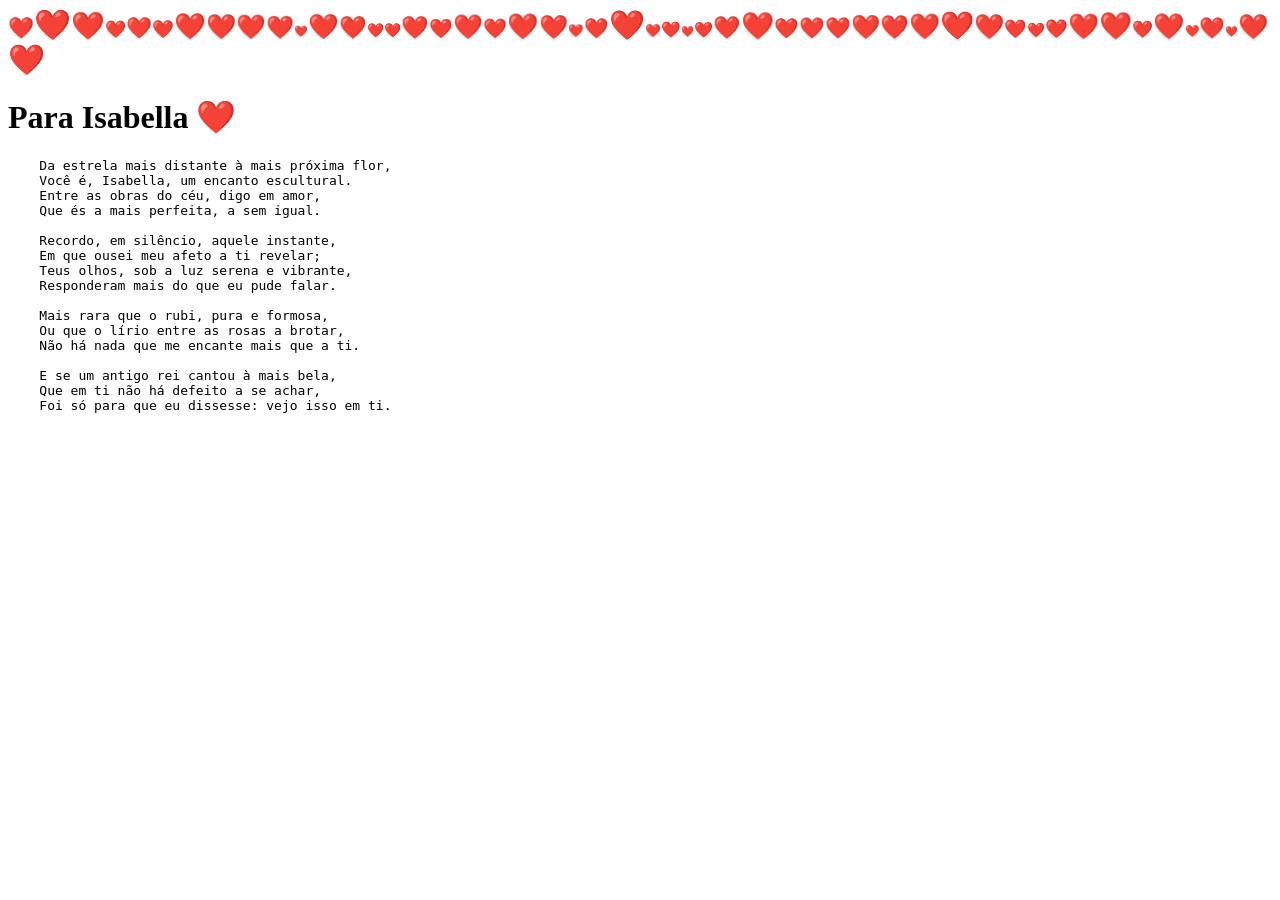
==== templates/poema.html @ b451a1f1 "Add files via upload" ====
<!DOCTYPE html>
<html lang="pt-BR">
<head>
    <meta charset="UTF-8">
    <title>Para Isabella ❤️</title>

    <link rel="stylesheet" href="{{ url_for('static', filename='style.css') }}">
</head>

<body>

<div class="hearts"></div>

<div class="container-main">
    <div class="wrapper">
        <h1>Para Isabella ❤️</h1>

        <div class="poema">
    <pre>
    Da estrela mais distante à mais próxima flor,
    Você é, Isabella, um encanto escultural.
    Entre as obras do céu, digo em amor,
    Que és a mais perfeita, a sem igual.

    Recordo, em silêncio, aquele instante,
    Em que ousei meu afeto a ti revelar;
    Teus olhos, sob a luz serena e vibrante,
    Responderam mais do que eu pude falar.

    Mais rara que o rubi, pura e formosa,
    Ou que o lírio entre as rosas a brotar,
    Não há nada que me encante mais que a ti.

    E se um antigo rei cantou à mais bela,
    Que em ti não há defeito a se achar,
    Foi só para que eu dissesse: vejo isso em ti.
    </pre>
    </div>
    </div>
</div>

<script>
const container = document.querySelector('.hearts');

for (let i = 0; i < 50; i++) {
    const heart = document.createElement('span');
    heart.innerHTML = '❤️';

    heart.style.left = Math.random() * 100 + 'vw';
    heart.style.fontSize = (Math.random() * 20 + 10) + 'px';
    heart.style.animationDuration = (Math.random() * 5 + 5) + 's';

    container.appendChild(heart);
}
</script>

</body>
</body>
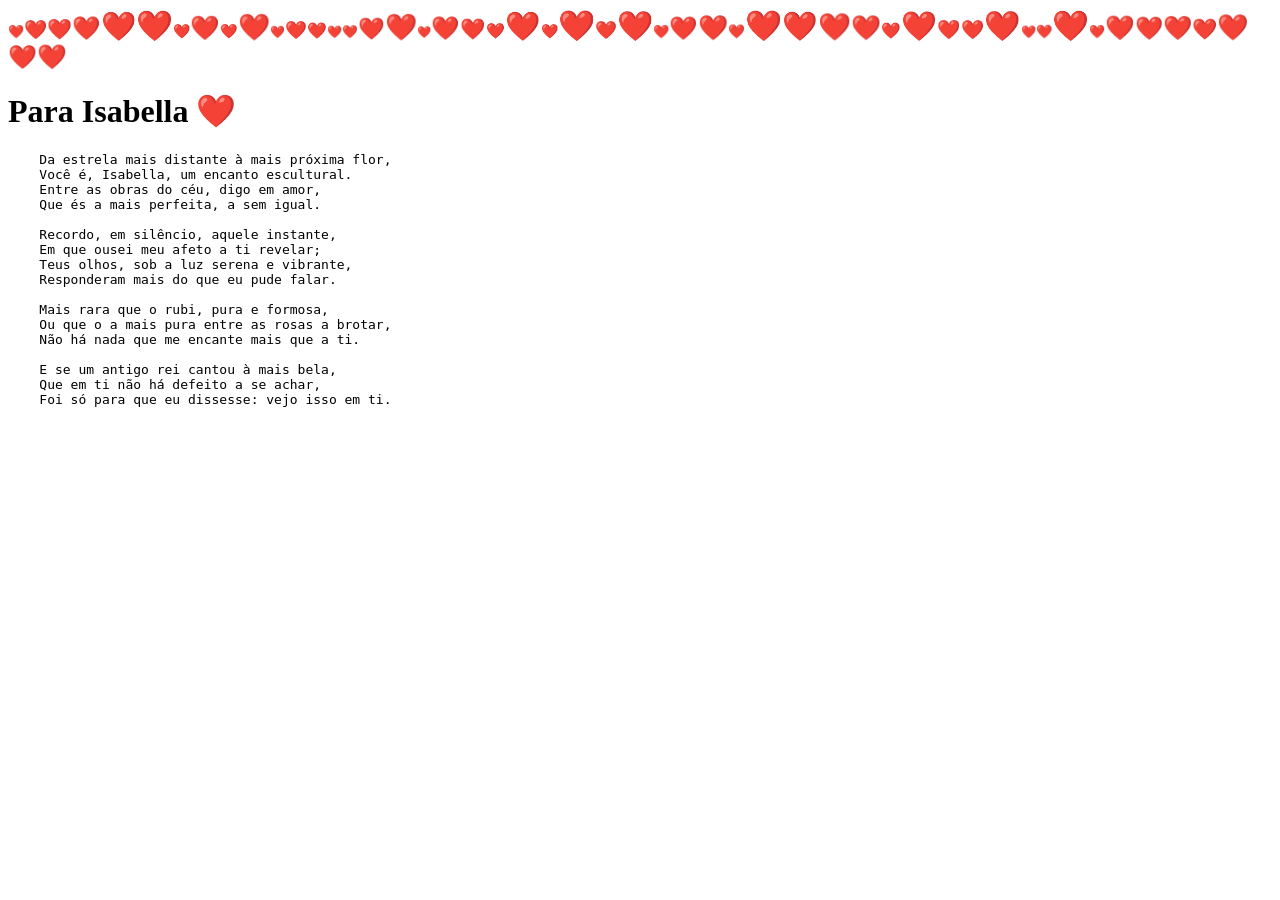
==== commit 3fe0f5bf: "Update poema.html" ====
--- a/templates/poema.html
+++ b/templates/poema.html
@@ -28,7 +28,7 @@
     Responderam mais do que eu pude falar.
 
     Mais rara que o rubi, pura e formosa,
-    Ou que o lírio entre as rosas a brotar,
+    Ou que o a mais pura entre as rosas a brotar,
     Não há nada que me encante mais que a ti.
 
     E se um antigo rei cantou à mais bela,
@@ -55,4 +55,4 @@
 </script>
 
 </body>
-</body>+</body>
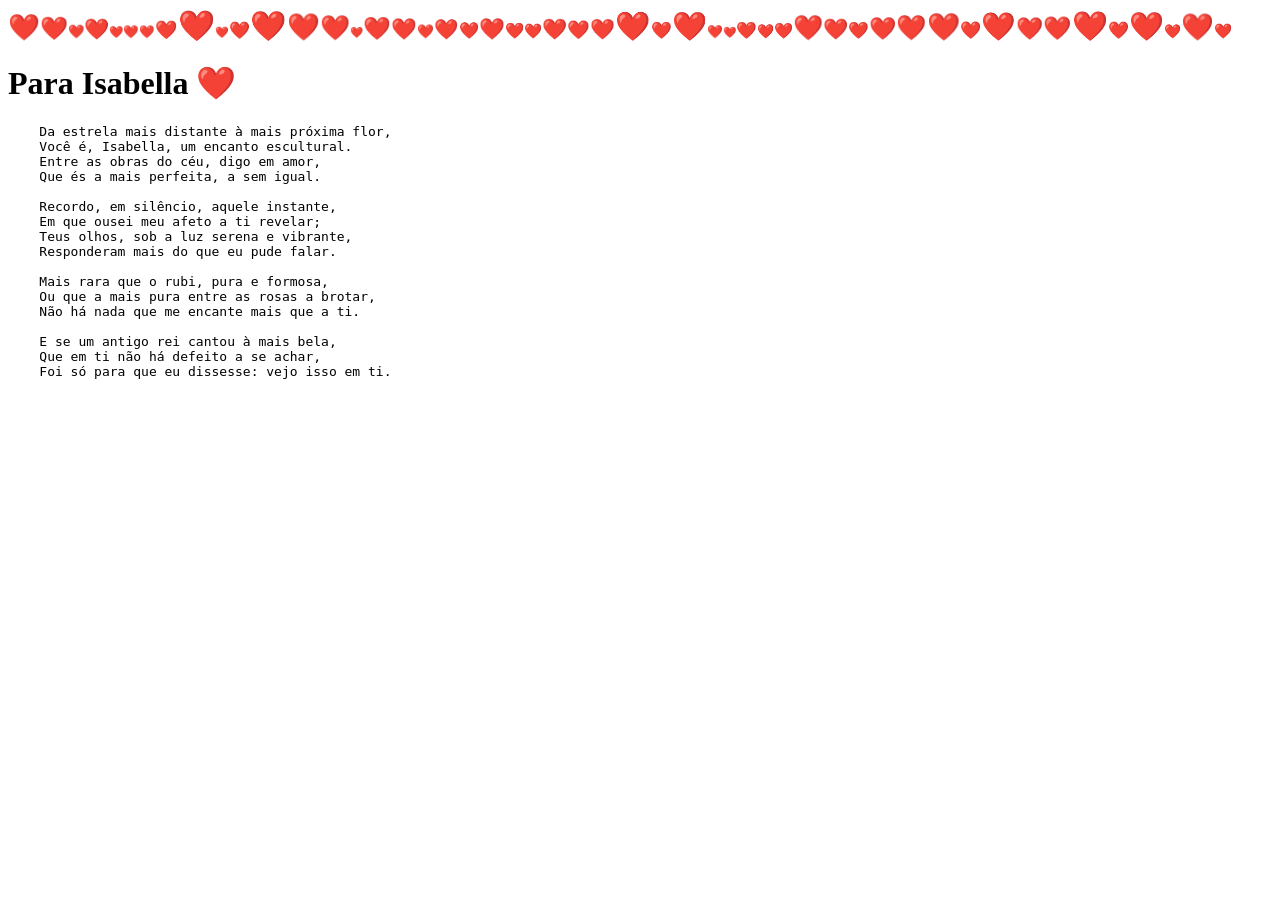
==== commit 8d113d63: "Update poema.html" ====
--- a/templates/poema.html
+++ b/templates/poema.html
@@ -28,7 +28,7 @@
     Responderam mais do que eu pude falar.
 
     Mais rara que o rubi, pura e formosa,
-    Ou que o a mais pura entre as rosas a brotar,
+    Ou que a mais pura entre as rosas a brotar,
     Não há nada que me encante mais que a ti.
 
     E se um antigo rei cantou à mais bela,
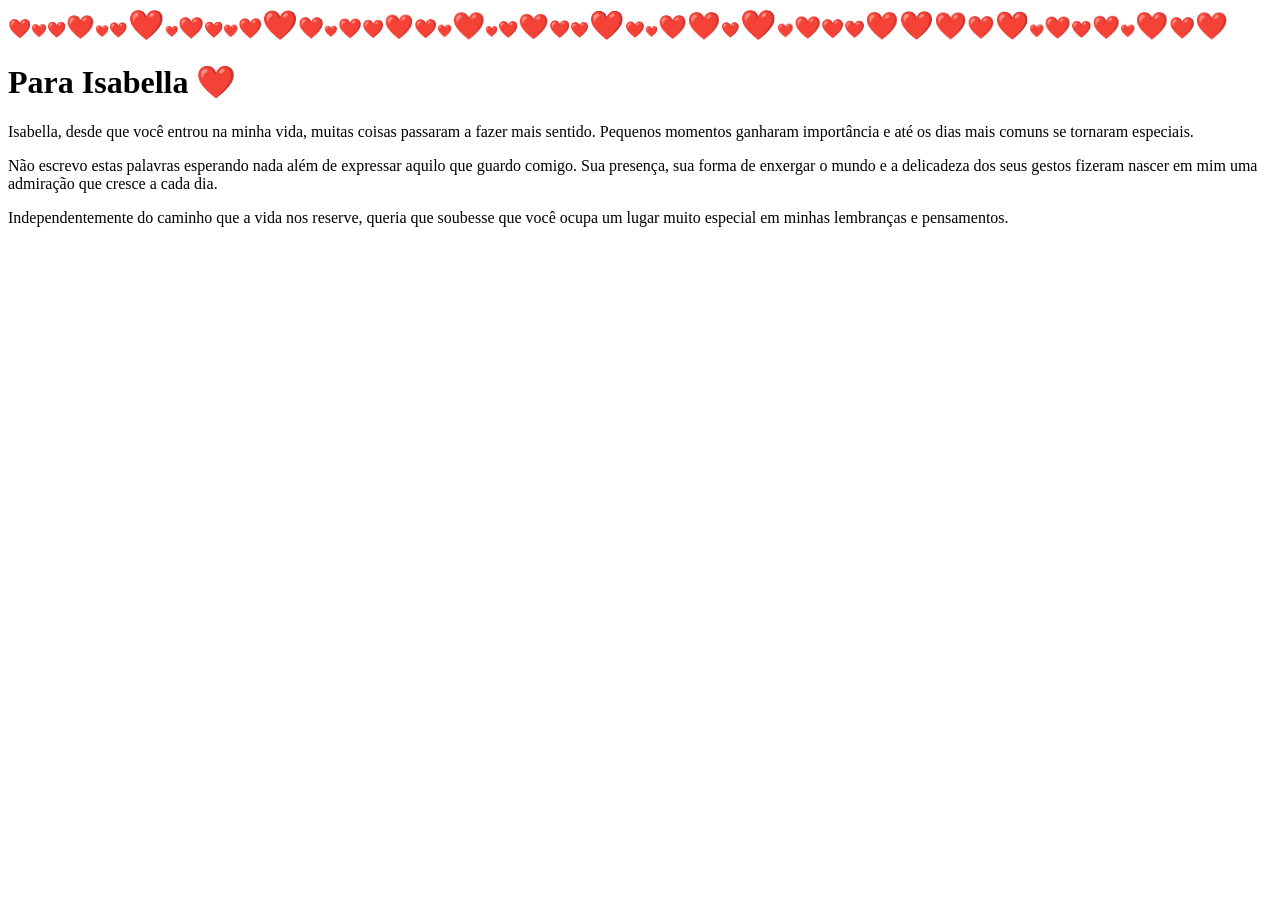
==== commit 2fd89f5a: "Update poema.html" ====
--- a/templates/poema.html
+++ b/templates/poema.html
@@ -15,27 +15,23 @@
     <div class="wrapper">
         <h1>Para Isabella ❤️</h1>
 
-        <div class="poema">
-    <pre>
-    Da estrela mais distante à mais próxima flor,
-    Você é, Isabella, um encanto escultural.
-    Entre as obras do céu, digo em amor,
-    Que és a mais perfeita, a sem igual.
+        <div class="texto">
+    <p>
+        Isabella, desde que você entrou na minha vida, muitas coisas passaram a fazer mais sentido.
+        Pequenos momentos ganharam importância e até os dias mais comuns se tornaram especiais.
+    </p>
 
-    Recordo, em silêncio, aquele instante,
-    Em que ousei meu afeto a ti revelar;
-    Teus olhos, sob a luz serena e vibrante,
-    Responderam mais do que eu pude falar.
+    <p>
+        Não escrevo estas palavras esperando nada além de expressar aquilo que guardo comigo.
+        Sua presença, sua forma de enxergar o mundo e a delicadeza dos seus gestos fizeram nascer
+        em mim uma admiração que cresce a cada dia.
+    </p>
 
-    Mais rara que o rubi, pura e formosa,
-    Ou que a mais pura entre as rosas a brotar,
-    Não há nada que me encante mais que a ti.
-
-    E se um antigo rei cantou à mais bela,
-    Que em ti não há defeito a se achar,
-    Foi só para que eu dissesse: vejo isso em ti.
-    </pre>
-    </div>
+    <p>
+        Independentemente do caminho que a vida nos reserve, queria que soubesse que você ocupa um
+        lugar muito especial em minhas lembranças e pensamentos.
+    </p>
+</div>
     </div>
 </div>
 
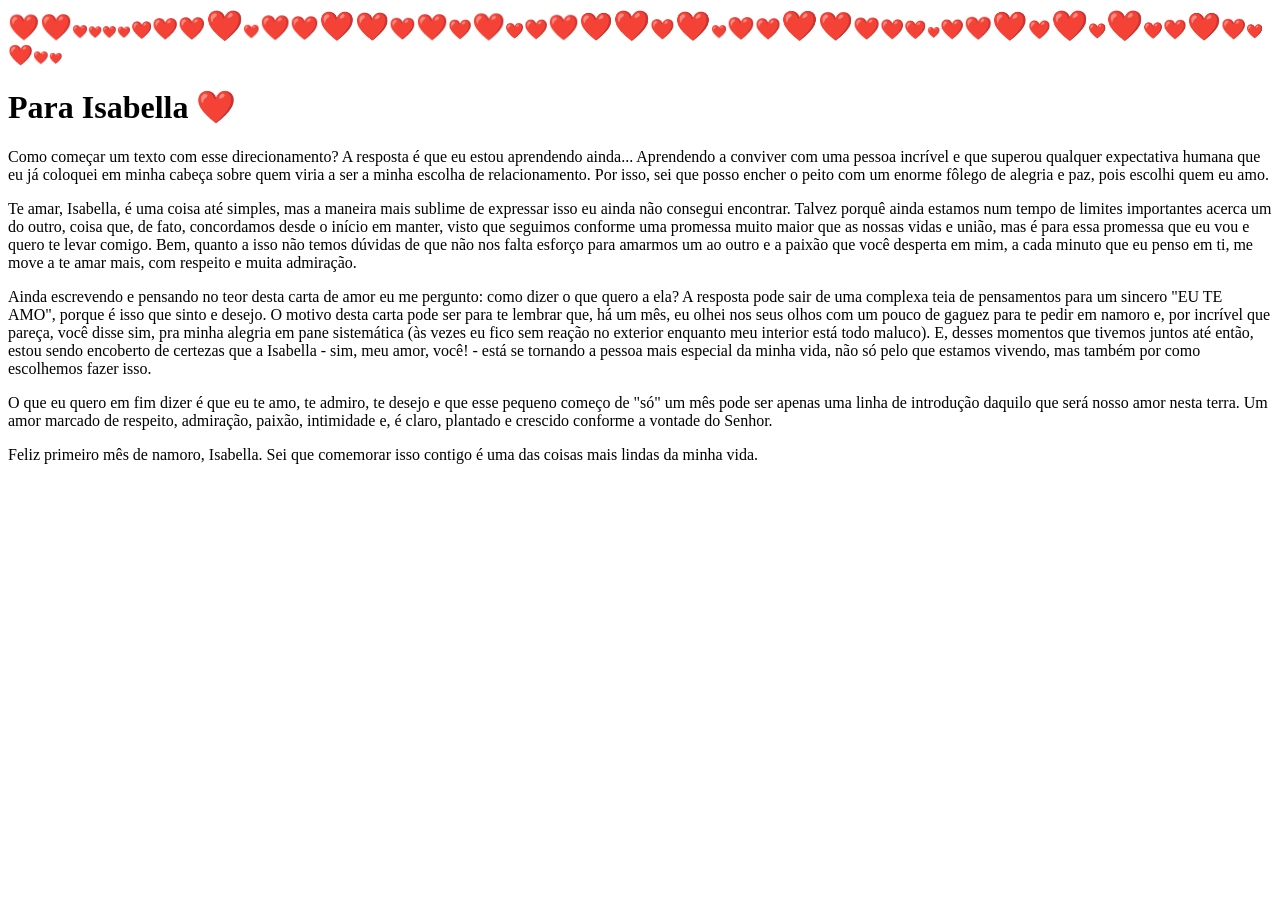
==== commit ad595059: "Update poema.html" ====
--- a/templates/poema.html
+++ b/templates/poema.html
@@ -15,21 +15,40 @@
     <div class="wrapper">
         <h1>Para Isabella ❤️</h1>
 
-        <div class="texto">
+       <div class="texto">
     <p>
-        Isabella, desde que você entrou na minha vida, muitas coisas passaram a fazer mais sentido.
-        Pequenos momentos ganharam importância e até os dias mais comuns se tornaram especiais.
+        Como começar um texto com esse direcionamento? A resposta é que eu estou aprendendo ainda...
+        Aprendendo a conviver com  uma pessoa incrível e que superou qualquer expectativa humana que eu já coloquei
+        em minha cabeça sobre quem viria a ser a minha escolha de relacionamento. Por isso, sei que posso encher o peito
+        com um enorme fôlego de alegria e paz, pois escolhi quem eu amo.
     </p>
 
     <p>
-        Não escrevo estas palavras esperando nada além de expressar aquilo que guardo comigo.
-        Sua presença, sua forma de enxergar o mundo e a delicadeza dos seus gestos fizeram nascer
-        em mim uma admiração que cresce a cada dia.
+        Te amar, Isabella, é uma coisa até simples, mas a maneira mais sublime de expressar isso eu ainda não consegui encontrar.
+        Talvez porquê ainda estamos num tempo de limites importantes acerca um do outro, coisa que, de fato, concordamos desde o
+        início em manter, visto que seguimos conforme uma promessa muito maior que as nossas vidas e união, mas é para essa promessa
+        que eu vou e quero te levar comigo. Bem, quanto a isso não temos dúvidas de que não nos falta esforço para amarmos um ao outro
+        e a paixão que você desperta em mim, a cada minuto que eu penso em ti, me move a te amar mais, com respeito e muita admiração.
     </p>
 
     <p>
-        Independentemente do caminho que a vida nos reserve, queria que soubesse que você ocupa um
-        lugar muito especial em minhas lembranças e pensamentos.
+        Ainda escrevendo e pensando no teor desta carta de amor eu me pergunto: como dizer o que quero a ela?
+        A resposta pode sair de uma complexa teia de pensamentos para um sincero "EU TE AMO", porque é isso que sinto e desejo. O
+        motivo desta carta pode ser para te lembrar que, há um mês, eu olhei nos seus olhos com um pouco de gaguez para te pedir
+        em namoro e, por incrível que pareça, você disse sim, pra minha alegria em pane sistemática (às vezes eu fico sem reação no
+        exterior enquanto meu interior está todo maluco). E, desses momentos que tivemos juntos até então, estou sendo encoberto de
+        certezas que a Isabella - sim, meu amor, você! - está se tornando a pessoa mais especial da minha vida, não só pelo que estamos
+        vivendo, mas também por como escolhemos fazer isso.
+    </p>
+
+    <p>
+        O que eu quero em fim dizer é que eu te amo, te admiro, te desejo e que esse pequeno começo de "só" um mês pode ser apenas uma
+        linha de introdução daquilo que será nosso amor nesta terra. Um amor marcado de respeito, admiração, paixão, intimidade e,
+        é claro, plantado e crescido conforme a vontade do Senhor.
+    </p>
+
+    <p>
+        Feliz primeiro mês de namoro, Isabella. Sei que comemorar isso contigo é uma das coisas mais lindas da minha vida.
     </p>
 </div>
     </div>
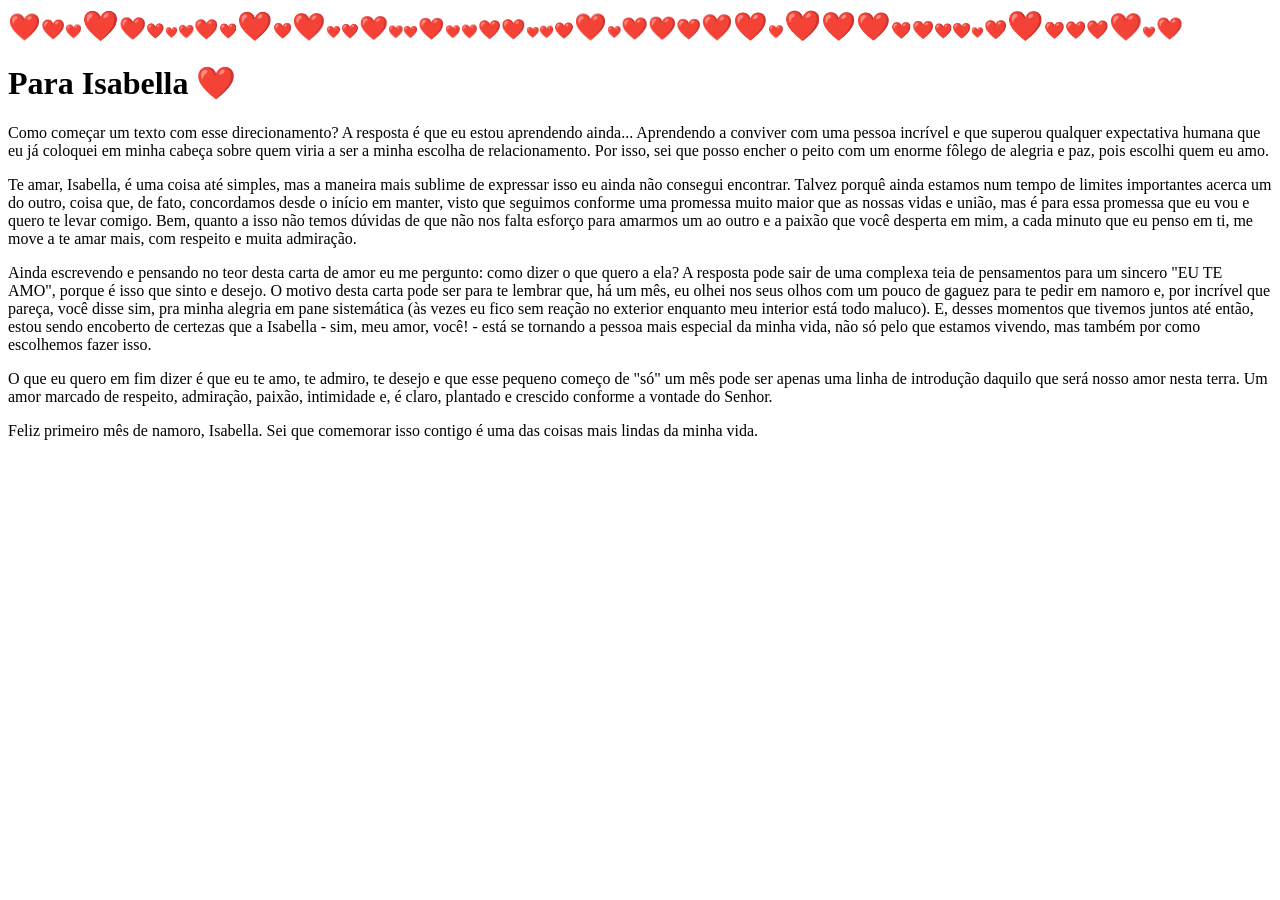
==== commit 707cf6d9: "Update poema.html" ====
--- a/templates/poema.html
+++ b/templates/poema.html
@@ -59,11 +59,17 @@
 
 for (let i = 0; i < 50; i++) {
     const heart = document.createElement('span');
+
     heart.innerHTML = '❤️';
 
     heart.style.left = Math.random() * 100 + 'vw';
     heart.style.fontSize = (Math.random() * 20 + 10) + 'px';
-    heart.style.animationDuration = (Math.random() * 5 + 5) + 's';
+
+    heart.style.animationDuration =
+        (Math.random() * 5 + 5) + 's';
+
+    heart.style.animationDelay =
+        (Math.random() * 10) + 's';
 
     container.appendChild(heart);
 }
